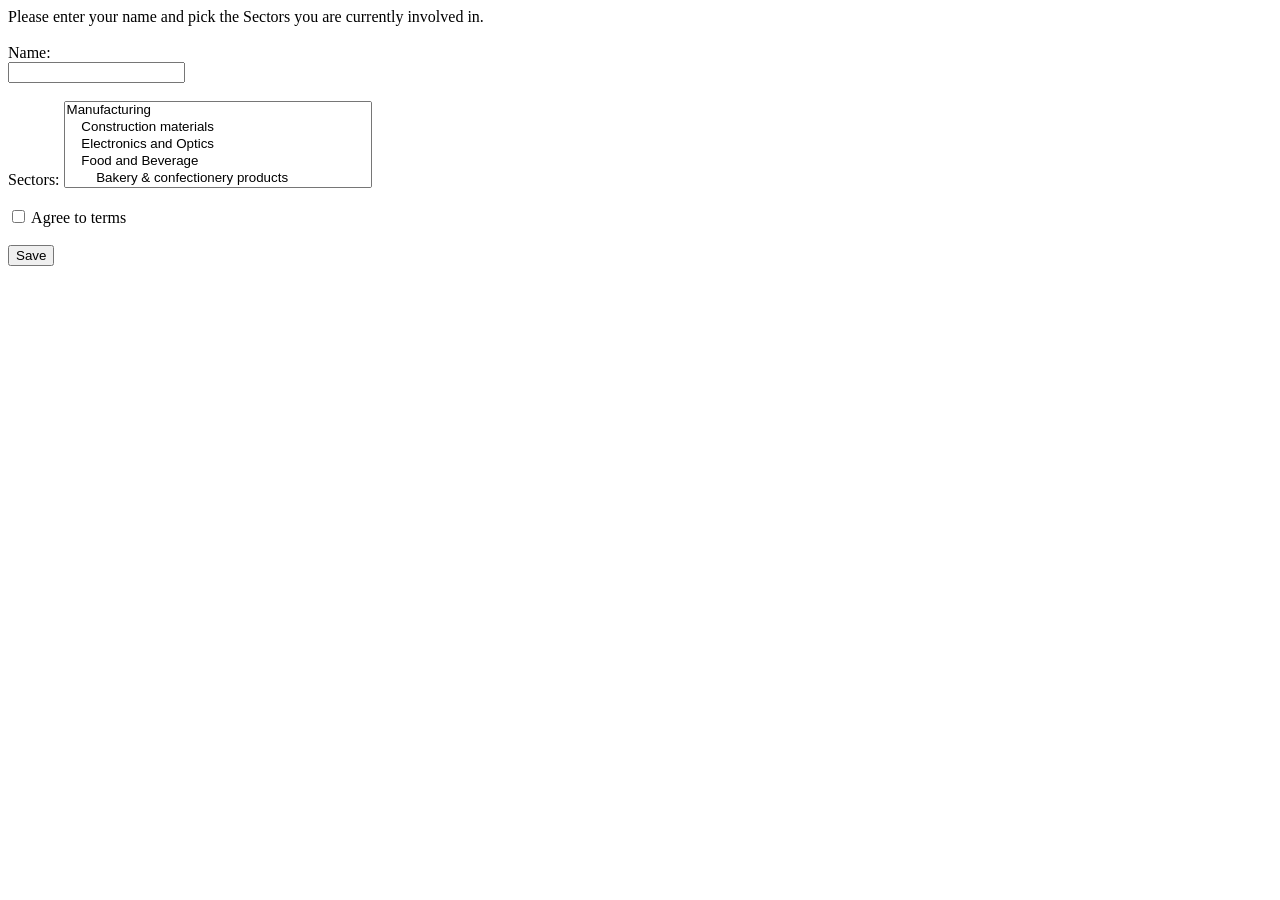
==== src/main/resources/templates/index.html @ 0bb1889d "Done: save person" ====
<!-- saved from url=(0094)file:///C:/Users/oliver.stimmer/AppData/Roaming/Skype/My%20Skype%20Received%20Files/index.html -->
<!DOCTYPE html>
<html xmlns="http://www.w3.org/1999/xhtml"
    xmlns:th="http://www.thymeleaf.org">
<head>
<html><head><meta http-equiv="Content-Type" content="text/html; charset=windows-1252"></head><body>Please enter your name and pick the Sectors you are currently involved in.
<br>
<br>
Name: 
<form action="#" th:action="@{/save}" th:object="${person}" method="post">

<input type="text" th:field="*{name}">
<br>
<br>
Sectors: 
<select multiple="" size="5">
	<option value="1">Manufacturing</option>
	<option value="19">&nbsp;&nbsp;&nbsp;&nbsp;Construction materials</option>
	<option value="18">&nbsp;&nbsp;&nbsp;&nbsp;Electronics and Optics</option>
	<option value="6">&nbsp;&nbsp;&nbsp;&nbsp;Food and Beverage</option>
	<option value="342">&nbsp;&nbsp;&nbsp;&nbsp;&nbsp;&nbsp;&nbsp;&nbsp;Bakery &amp; confectionery products</option>
	<option value="43">&nbsp;&nbsp;&nbsp;&nbsp;&nbsp;&nbsp;&nbsp;&nbsp;Beverages</option>
	<option value="42">&nbsp;&nbsp;&nbsp;&nbsp;&nbsp;&nbsp;&nbsp;&nbsp;Fish &amp; fish products </option>
	<option value="40">&nbsp;&nbsp;&nbsp;&nbsp;&nbsp;&nbsp;&nbsp;&nbsp;Meat &amp; meat products</option>
	<option value="39">&nbsp;&nbsp;&nbsp;&nbsp;&nbsp;&nbsp;&nbsp;&nbsp;Milk &amp; dairy products </option>
	<option value="437">&nbsp;&nbsp;&nbsp;&nbsp;&nbsp;&nbsp;&nbsp;&nbsp;Other</option>
	<option value="378">&nbsp;&nbsp;&nbsp;&nbsp;&nbsp;&nbsp;&nbsp;&nbsp;Sweets &amp; snack food</option>
	<option value="13">&nbsp;&nbsp;&nbsp;&nbsp;Furniture</option>
	<option value="389">&nbsp;&nbsp;&nbsp;&nbsp;&nbsp;&nbsp;&nbsp;&nbsp;Bathroom/sauna </option>
	<option value="385">&nbsp;&nbsp;&nbsp;&nbsp;&nbsp;&nbsp;&nbsp;&nbsp;Bedroom</option>
	<option value="390">&nbsp;&nbsp;&nbsp;&nbsp;&nbsp;&nbsp;&nbsp;&nbsp;Children�s room </option>
	<option value="98">&nbsp;&nbsp;&nbsp;&nbsp;&nbsp;&nbsp;&nbsp;&nbsp;Kitchen </option>
	<option value="101">&nbsp;&nbsp;&nbsp;&nbsp;&nbsp;&nbsp;&nbsp;&nbsp;Living room </option>
	<option value="392">&nbsp;&nbsp;&nbsp;&nbsp;&nbsp;&nbsp;&nbsp;&nbsp;Office</option>
	<option value="394">&nbsp;&nbsp;&nbsp;&nbsp;&nbsp;&nbsp;&nbsp;&nbsp;Other (Furniture)</option>
	<option value="341">&nbsp;&nbsp;&nbsp;&nbsp;&nbsp;&nbsp;&nbsp;&nbsp;Outdoor </option>
	<option value="99">&nbsp;&nbsp;&nbsp;&nbsp;&nbsp;&nbsp;&nbsp;&nbsp;Project furniture</option>
	<option value="12">&nbsp;&nbsp;&nbsp;&nbsp;Machinery</option>
	<option value="94">&nbsp;&nbsp;&nbsp;&nbsp;&nbsp;&nbsp;&nbsp;&nbsp;Machinery components</option>
	<option value="91">&nbsp;&nbsp;&nbsp;&nbsp;&nbsp;&nbsp;&nbsp;&nbsp;Machinery equipment/tools</option>
	<option value="224">&nbsp;&nbsp;&nbsp;&nbsp;&nbsp;&nbsp;&nbsp;&nbsp;Manufacture of machinery </option>
	<option value="97">&nbsp;&nbsp;&nbsp;&nbsp;&nbsp;&nbsp;&nbsp;&nbsp;Maritime</option>
	<option value="271">&nbsp;&nbsp;&nbsp;&nbsp;&nbsp;&nbsp;&nbsp;&nbsp;&nbsp;&nbsp;&nbsp;&nbsp;Aluminium and steel workboats </option>
	<option value="269">&nbsp;&nbsp;&nbsp;&nbsp;&nbsp;&nbsp;&nbsp;&nbsp;&nbsp;&nbsp;&nbsp;&nbsp;Boat/Yacht building</option>
	<option value="230">&nbsp;&nbsp;&nbsp;&nbsp;&nbsp;&nbsp;&nbsp;&nbsp;&nbsp;&nbsp;&nbsp;&nbsp;Ship repair and conversion</option>
	<option value="93">&nbsp;&nbsp;&nbsp;&nbsp;&nbsp;&nbsp;&nbsp;&nbsp;Metal structures</option>
	<option value="508">&nbsp;&nbsp;&nbsp;&nbsp;&nbsp;&nbsp;&nbsp;&nbsp;Other</option>
	<option value="227">&nbsp;&nbsp;&nbsp;&nbsp;&nbsp;&nbsp;&nbsp;&nbsp;Repair and maintenance service</option>
	<option value="11">&nbsp;&nbsp;&nbsp;&nbsp;Metalworking</option>
	<option value="67">&nbsp;&nbsp;&nbsp;&nbsp;&nbsp;&nbsp;&nbsp;&nbsp;Construction of metal structures</option>
	<option value="263">&nbsp;&nbsp;&nbsp;&nbsp;&nbsp;&nbsp;&nbsp;&nbsp;Houses and buildings</option>
	<option value="267">&nbsp;&nbsp;&nbsp;&nbsp;&nbsp;&nbsp;&nbsp;&nbsp;Metal products</option>
	<option value="542">&nbsp;&nbsp;&nbsp;&nbsp;&nbsp;&nbsp;&nbsp;&nbsp;Metal works</option>
	<option value="75">&nbsp;&nbsp;&nbsp;&nbsp;&nbsp;&nbsp;&nbsp;&nbsp;&nbsp;&nbsp;&nbsp;&nbsp;CNC-machining</option>
	<option value="62">&nbsp;&nbsp;&nbsp;&nbsp;&nbsp;&nbsp;&nbsp;&nbsp;&nbsp;&nbsp;&nbsp;&nbsp;Forgings, Fasteners </option>
	<option value="69">&nbsp;&nbsp;&nbsp;&nbsp;&nbsp;&nbsp;&nbsp;&nbsp;&nbsp;&nbsp;&nbsp;&nbsp;Gas, Plasma, Laser cutting</option>
	<option value="66">&nbsp;&nbsp;&nbsp;&nbsp;&nbsp;&nbsp;&nbsp;&nbsp;&nbsp;&nbsp;&nbsp;&nbsp;MIG, TIG, Aluminum welding</option>
	<option value="9">&nbsp;&nbsp;&nbsp;&nbsp;Plastic and Rubber</option>
	<option value="54">&nbsp;&nbsp;&nbsp;&nbsp;&nbsp;&nbsp;&nbsp;&nbsp;Packaging</option>
	<option value="556">&nbsp;&nbsp;&nbsp;&nbsp;&nbsp;&nbsp;&nbsp;&nbsp;Plastic goods</option>
	<option value="559">&nbsp;&nbsp;&nbsp;&nbsp;&nbsp;&nbsp;&nbsp;&nbsp;Plastic processing technology</option>
	<option value="55">&nbsp;&nbsp;&nbsp;&nbsp;&nbsp;&nbsp;&nbsp;&nbsp;&nbsp;&nbsp;&nbsp;&nbsp;Blowing</option>
	<option value="57">&nbsp;&nbsp;&nbsp;&nbsp;&nbsp;&nbsp;&nbsp;&nbsp;&nbsp;&nbsp;&nbsp;&nbsp;Moulding</option>
	<option value="53">&nbsp;&nbsp;&nbsp;&nbsp;&nbsp;&nbsp;&nbsp;&nbsp;&nbsp;&nbsp;&nbsp;&nbsp;Plastics welding and processing</option>
	<option value="560">&nbsp;&nbsp;&nbsp;&nbsp;&nbsp;&nbsp;&nbsp;&nbsp;Plastic profiles</option>
	<option value="5">&nbsp;&nbsp;&nbsp;&nbsp;Printing </option>
	<option value="148">&nbsp;&nbsp;&nbsp;&nbsp;&nbsp;&nbsp;&nbsp;&nbsp;Advertising</option>
	<option value="150">&nbsp;&nbsp;&nbsp;&nbsp;&nbsp;&nbsp;&nbsp;&nbsp;Book/Periodicals printing</option>
	<option value="145">&nbsp;&nbsp;&nbsp;&nbsp;&nbsp;&nbsp;&nbsp;&nbsp;Labelling and packaging printing</option>
	<option value="7">&nbsp;&nbsp;&nbsp;&nbsp;Textile and Clothing</option>
	<option value="44">&nbsp;&nbsp;&nbsp;&nbsp;&nbsp;&nbsp;&nbsp;&nbsp;Clothing</option>
	<option value="45">&nbsp;&nbsp;&nbsp;&nbsp;&nbsp;&nbsp;&nbsp;&nbsp;Textile</option>
	<option value="8">&nbsp;&nbsp;&nbsp;&nbsp;Wood</option>
	<option value="337">&nbsp;&nbsp;&nbsp;&nbsp;&nbsp;&nbsp;&nbsp;&nbsp;Other (Wood)</option>
	<option value="51">&nbsp;&nbsp;&nbsp;&nbsp;&nbsp;&nbsp;&nbsp;&nbsp;Wooden building materials</option>
	<option value="47">&nbsp;&nbsp;&nbsp;&nbsp;&nbsp;&nbsp;&nbsp;&nbsp;Wooden houses</option>
	<option value="3">Other</option>
	<option value="37">&nbsp;&nbsp;&nbsp;&nbsp;Creative industries</option>
	<option value="29">&nbsp;&nbsp;&nbsp;&nbsp;Energy technology</option>
	<option value="33">&nbsp;&nbsp;&nbsp;&nbsp;Environment</option>
	<option value="2">Service</option>
	<option value="25">&nbsp;&nbsp;&nbsp;&nbsp;Business services</option>
	<option value="35">&nbsp;&nbsp;&nbsp;&nbsp;Engineering</option>
	<option value="28">&nbsp;&nbsp;&nbsp;&nbsp;Information Technology and Telecommunications</option>
	<option value="581">&nbsp;&nbsp;&nbsp;&nbsp;&nbsp;&nbsp;&nbsp;&nbsp;Data processing, Web portals, E-marketing</option>
	<option value="576">&nbsp;&nbsp;&nbsp;&nbsp;&nbsp;&nbsp;&nbsp;&nbsp;Programming, Consultancy</option>
	<option value="121">&nbsp;&nbsp;&nbsp;&nbsp;&nbsp;&nbsp;&nbsp;&nbsp;Software, Hardware</option>
	<option value="122">&nbsp;&nbsp;&nbsp;&nbsp;&nbsp;&nbsp;&nbsp;&nbsp;Telecommunications</option>
	<option value="22">&nbsp;&nbsp;&nbsp;&nbsp;Tourism</option>
	<option value="141">&nbsp;&nbsp;&nbsp;&nbsp;Translation services</option>
	<option value="21">&nbsp;&nbsp;&nbsp;&nbsp;Transport and Logistics</option>
	<option value="111">&nbsp;&nbsp;&nbsp;&nbsp;&nbsp;&nbsp;&nbsp;&nbsp;Air</option>
	<option value="114">&nbsp;&nbsp;&nbsp;&nbsp;&nbsp;&nbsp;&nbsp;&nbsp;Rail</option>
	<option value="112">&nbsp;&nbsp;&nbsp;&nbsp;&nbsp;&nbsp;&nbsp;&nbsp;Road</option>
	<option value="113">&nbsp;&nbsp;&nbsp;&nbsp;&nbsp;&nbsp;&nbsp;&nbsp;Water</option>
</select>

<br>
<br>
<input type="checkbox"> Agree to terms

<br>
<br>
<input type="submit" value="Save">
</form>

</body></html>
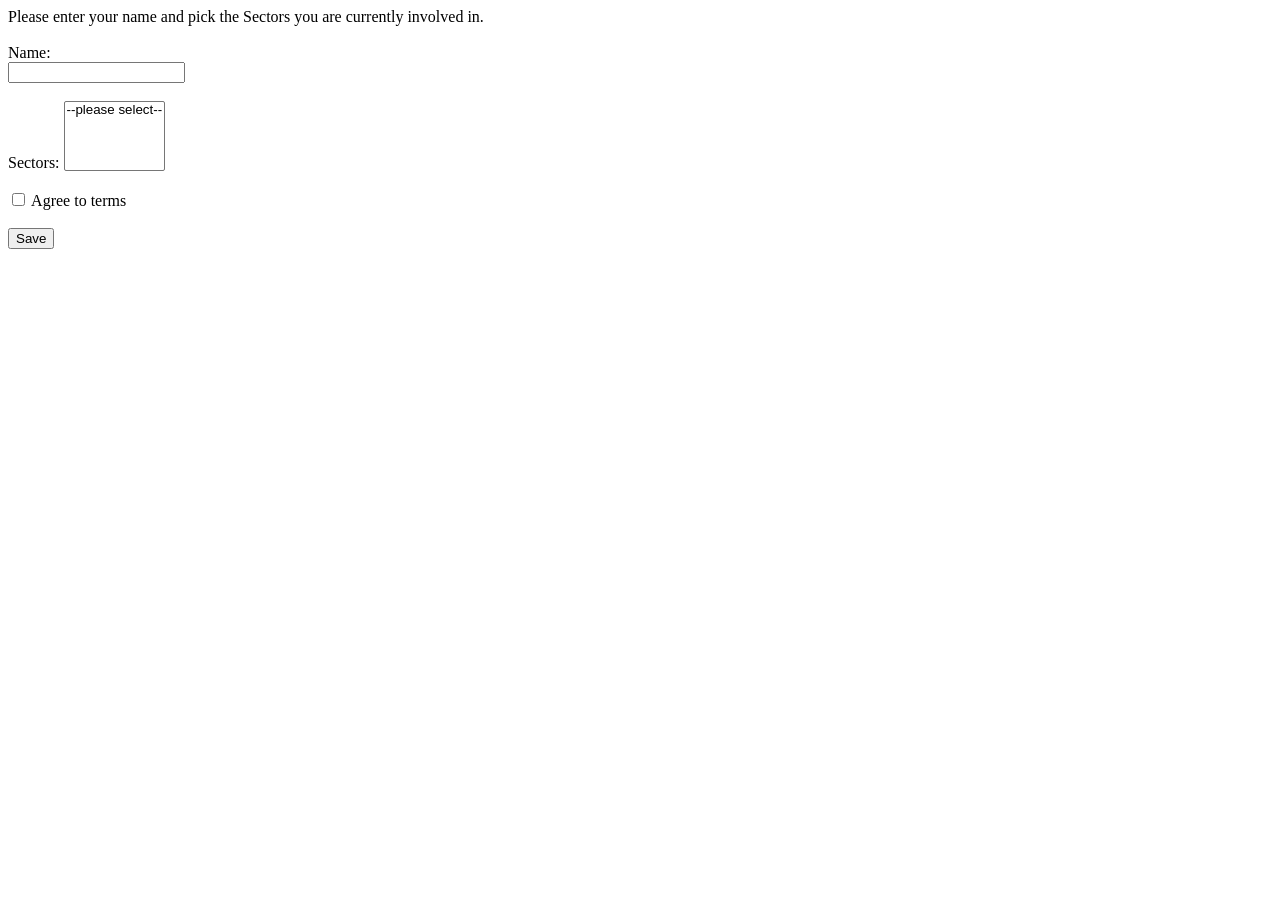
==== commit 2a1cd153: "Todo: subsectors add to DB" ====
--- a/src/main/resources/templates/index.html
+++ b/src/main/resources/templates/index.html
@@ -1,5 +1,7 @@
-
-
+<!-- https://frontbackend.com/thymeleaf/spring-boot-bootstrap-thymeleaf-select-option -->
+<!-- https://stackoverflow.com/questions/33136866/display-a-string-that-contains-html-in-thymeleaf-template -->
+<!-- https://www.baeldung.com/thymeleaf-select-option -->
+<!-- https://stackoverflow.com/questions/35655009/thymeleaf-doesnt-select-disabled-option -->
 <!-- saved from url=(0094)file:///C:/Users/oliver.stimmer/AppData/Roaming/Skype/My%20Skype%20Received%20Files/index.html -->
 <!DOCTYPE html>
 <html xmlns="http://www.w3.org/1999/xhtml"
@@ -9,92 +11,21 @@
 <br>
 <br>
 Name: 
-<form action="#" th:action="@{/save}" th:object="${person}" method="post">
+<form action="#" th:action="@{/save}" th:object="${frontDto}" method="post">
 
-<input type="text" th:field="*{name}">
+<input type="text" th:field="*{person.name}">
 <br>
 <br>
 Sectors: 
-<select multiple="" size="5">
-	<option value="1">Manufacturing</option>
-	<option value="19">&nbsp;&nbsp;&nbsp;&nbsp;Construction materials</option>
-	<option value="18">&nbsp;&nbsp;&nbsp;&nbsp;Electronics and Optics</option>
-	<option value="6">&nbsp;&nbsp;&nbsp;&nbsp;Food and Beverage</option>
-	<option value="342">&nbsp;&nbsp;&nbsp;&nbsp;&nbsp;&nbsp;&nbsp;&nbsp;Bakery &amp; confectionery products</option>
-	<option value="43">&nbsp;&nbsp;&nbsp;&nbsp;&nbsp;&nbsp;&nbsp;&nbsp;Beverages</option>
-	<option value="42">&nbsp;&nbsp;&nbsp;&nbsp;&nbsp;&nbsp;&nbsp;&nbsp;Fish &amp; fish products </option>
-	<option value="40">&nbsp;&nbsp;&nbsp;&nbsp;&nbsp;&nbsp;&nbsp;&nbsp;Meat &amp; meat products</option>
-	<option value="39">&nbsp;&nbsp;&nbsp;&nbsp;&nbsp;&nbsp;&nbsp;&nbsp;Milk &amp; dairy products </option>
-	<option value="437">&nbsp;&nbsp;&nbsp;&nbsp;&nbsp;&nbsp;&nbsp;&nbsp;Other</option>
-	<option value="378">&nbsp;&nbsp;&nbsp;&nbsp;&nbsp;&nbsp;&nbsp;&nbsp;Sweets &amp; snack food</option>
-	<option value="13">&nbsp;&nbsp;&nbsp;&nbsp;Furniture</option>
-	<option value="389">&nbsp;&nbsp;&nbsp;&nbsp;&nbsp;&nbsp;&nbsp;&nbsp;Bathroom/sauna </option>
-	<option value="385">&nbsp;&nbsp;&nbsp;&nbsp;&nbsp;&nbsp;&nbsp;&nbsp;Bedroom</option>
-	<option value="390">&nbsp;&nbsp;&nbsp;&nbsp;&nbsp;&nbsp;&nbsp;&nbsp;Children�s room </option>
-	<option value="98">&nbsp;&nbsp;&nbsp;&nbsp;&nbsp;&nbsp;&nbsp;&nbsp;Kitchen </option>
-	<option value="101">&nbsp;&nbsp;&nbsp;&nbsp;&nbsp;&nbsp;&nbsp;&nbsp;Living room </option>
-	<option value="392">&nbsp;&nbsp;&nbsp;&nbsp;&nbsp;&nbsp;&nbsp;&nbsp;Office</option>
-	<option value="394">&nbsp;&nbsp;&nbsp;&nbsp;&nbsp;&nbsp;&nbsp;&nbsp;Other (Furniture)</option>
-	<option value="341">&nbsp;&nbsp;&nbsp;&nbsp;&nbsp;&nbsp;&nbsp;&nbsp;Outdoor </option>
-	<option value="99">&nbsp;&nbsp;&nbsp;&nbsp;&nbsp;&nbsp;&nbsp;&nbsp;Project furniture</option>
-	<option value="12">&nbsp;&nbsp;&nbsp;&nbsp;Machinery</option>
-	<option value="94">&nbsp;&nbsp;&nbsp;&nbsp;&nbsp;&nbsp;&nbsp;&nbsp;Machinery components</option>
-	<option value="91">&nbsp;&nbsp;&nbsp;&nbsp;&nbsp;&nbsp;&nbsp;&nbsp;Machinery equipment/tools</option>
-	<option value="224">&nbsp;&nbsp;&nbsp;&nbsp;&nbsp;&nbsp;&nbsp;&nbsp;Manufacture of machinery </option>
-	<option value="97">&nbsp;&nbsp;&nbsp;&nbsp;&nbsp;&nbsp;&nbsp;&nbsp;Maritime</option>
-	<option value="271">&nbsp;&nbsp;&nbsp;&nbsp;&nbsp;&nbsp;&nbsp;&nbsp;&nbsp;&nbsp;&nbsp;&nbsp;Aluminium and steel workboats </option>
-	<option value="269">&nbsp;&nbsp;&nbsp;&nbsp;&nbsp;&nbsp;&nbsp;&nbsp;&nbsp;&nbsp;&nbsp;&nbsp;Boat/Yacht building</option>
-	<option value="230">&nbsp;&nbsp;&nbsp;&nbsp;&nbsp;&nbsp;&nbsp;&nbsp;&nbsp;&nbsp;&nbsp;&nbsp;Ship repair and conversion</option>
-	<option value="93">&nbsp;&nbsp;&nbsp;&nbsp;&nbsp;&nbsp;&nbsp;&nbsp;Metal structures</option>
-	<option value="508">&nbsp;&nbsp;&nbsp;&nbsp;&nbsp;&nbsp;&nbsp;&nbsp;Other</option>
-	<option value="227">&nbsp;&nbsp;&nbsp;&nbsp;&nbsp;&nbsp;&nbsp;&nbsp;Repair and maintenance service</option>
-	<option value="11">&nbsp;&nbsp;&nbsp;&nbsp;Metalworking</option>
-	<option value="67">&nbsp;&nbsp;&nbsp;&nbsp;&nbsp;&nbsp;&nbsp;&nbsp;Construction of metal structures</option>
-	<option value="263">&nbsp;&nbsp;&nbsp;&nbsp;&nbsp;&nbsp;&nbsp;&nbsp;Houses and buildings</option>
-	<option value="267">&nbsp;&nbsp;&nbsp;&nbsp;&nbsp;&nbsp;&nbsp;&nbsp;Metal products</option>
-	<option value="542">&nbsp;&nbsp;&nbsp;&nbsp;&nbsp;&nbsp;&nbsp;&nbsp;Metal works</option>
-	<option value="75">&nbsp;&nbsp;&nbsp;&nbsp;&nbsp;&nbsp;&nbsp;&nbsp;&nbsp;&nbsp;&nbsp;&nbsp;CNC-machining</option>
-	<option value="62">&nbsp;&nbsp;&nbsp;&nbsp;&nbsp;&nbsp;&nbsp;&nbsp;&nbsp;&nbsp;&nbsp;&nbsp;Forgings, Fasteners </option>
-	<option value="69">&nbsp;&nbsp;&nbsp;&nbsp;&nbsp;&nbsp;&nbsp;&nbsp;&nbsp;&nbsp;&nbsp;&nbsp;Gas, Plasma, Laser cutting</option>
-	<option value="66">&nbsp;&nbsp;&nbsp;&nbsp;&nbsp;&nbsp;&nbsp;&nbsp;&nbsp;&nbsp;&nbsp;&nbsp;MIG, TIG, Aluminum welding</option>
-	<option value="9">&nbsp;&nbsp;&nbsp;&nbsp;Plastic and Rubber</option>
-	<option value="54">&nbsp;&nbsp;&nbsp;&nbsp;&nbsp;&nbsp;&nbsp;&nbsp;Packaging</option>
-	<option value="556">&nbsp;&nbsp;&nbsp;&nbsp;&nbsp;&nbsp;&nbsp;&nbsp;Plastic goods</option>
-	<option value="559">&nbsp;&nbsp;&nbsp;&nbsp;&nbsp;&nbsp;&nbsp;&nbsp;Plastic processing technology</option>
-	<option value="55">&nbsp;&nbsp;&nbsp;&nbsp;&nbsp;&nbsp;&nbsp;&nbsp;&nbsp;&nbsp;&nbsp;&nbsp;Blowing</option>
-	<option value="57">&nbsp;&nbsp;&nbsp;&nbsp;&nbsp;&nbsp;&nbsp;&nbsp;&nbsp;&nbsp;&nbsp;&nbsp;Moulding</option>
-	<option value="53">&nbsp;&nbsp;&nbsp;&nbsp;&nbsp;&nbsp;&nbsp;&nbsp;&nbsp;&nbsp;&nbsp;&nbsp;Plastics welding and processing</option>
-	<option value="560">&nbsp;&nbsp;&nbsp;&nbsp;&nbsp;&nbsp;&nbsp;&nbsp;Plastic profiles</option>
-	<option value="5">&nbsp;&nbsp;&nbsp;&nbsp;Printing </option>
-	<option value="148">&nbsp;&nbsp;&nbsp;&nbsp;&nbsp;&nbsp;&nbsp;&nbsp;Advertising</option>
-	<option value="150">&nbsp;&nbsp;&nbsp;&nbsp;&nbsp;&nbsp;&nbsp;&nbsp;Book/Periodicals printing</option>
-	<option value="145">&nbsp;&nbsp;&nbsp;&nbsp;&nbsp;&nbsp;&nbsp;&nbsp;Labelling and packaging printing</option>
-	<option value="7">&nbsp;&nbsp;&nbsp;&nbsp;Textile and Clothing</option>
-	<option value="44">&nbsp;&nbsp;&nbsp;&nbsp;&nbsp;&nbsp;&nbsp;&nbsp;Clothing</option>
-	<option value="45">&nbsp;&nbsp;&nbsp;&nbsp;&nbsp;&nbsp;&nbsp;&nbsp;Textile</option>
-	<option value="8">&nbsp;&nbsp;&nbsp;&nbsp;Wood</option>
-	<option value="337">&nbsp;&nbsp;&nbsp;&nbsp;&nbsp;&nbsp;&nbsp;&nbsp;Other (Wood)</option>
-	<option value="51">&nbsp;&nbsp;&nbsp;&nbsp;&nbsp;&nbsp;&nbsp;&nbsp;Wooden building materials</option>
-	<option value="47">&nbsp;&nbsp;&nbsp;&nbsp;&nbsp;&nbsp;&nbsp;&nbsp;Wooden houses</option>
-	<option value="3">Other</option>
-	<option value="37">&nbsp;&nbsp;&nbsp;&nbsp;Creative industries</option>
-	<option value="29">&nbsp;&nbsp;&nbsp;&nbsp;Energy technology</option>
-	<option value="33">&nbsp;&nbsp;&nbsp;&nbsp;Environment</option>
-	<option value="2">Service</option>
-	<option value="25">&nbsp;&nbsp;&nbsp;&nbsp;Business services</option>
-	<option value="35">&nbsp;&nbsp;&nbsp;&nbsp;Engineering</option>
-	<option value="28">&nbsp;&nbsp;&nbsp;&nbsp;Information Technology and Telecommunications</option>
-	<option value="581">&nbsp;&nbsp;&nbsp;&nbsp;&nbsp;&nbsp;&nbsp;&nbsp;Data processing, Web portals, E-marketing</option>
-	<option value="576">&nbsp;&nbsp;&nbsp;&nbsp;&nbsp;&nbsp;&nbsp;&nbsp;Programming, Consultancy</option>
-	<option value="121">&nbsp;&nbsp;&nbsp;&nbsp;&nbsp;&nbsp;&nbsp;&nbsp;Software, Hardware</option>
-	<option value="122">&nbsp;&nbsp;&nbsp;&nbsp;&nbsp;&nbsp;&nbsp;&nbsp;Telecommunications</option>
-	<option value="22">&nbsp;&nbsp;&nbsp;&nbsp;Tourism</option>
-	<option value="141">&nbsp;&nbsp;&nbsp;&nbsp;Translation services</option>
-	<option value="21">&nbsp;&nbsp;&nbsp;&nbsp;Transport and Logistics</option>
-	<option value="111">&nbsp;&nbsp;&nbsp;&nbsp;&nbsp;&nbsp;&nbsp;&nbsp;Air</option>
-	<option value="114">&nbsp;&nbsp;&nbsp;&nbsp;&nbsp;&nbsp;&nbsp;&nbsp;Rail</option>
-	<option value="112">&nbsp;&nbsp;&nbsp;&nbsp;&nbsp;&nbsp;&nbsp;&nbsp;Road</option>
-	<option value="113">&nbsp;&nbsp;&nbsp;&nbsp;&nbsp;&nbsp;&nbsp;&nbsp;Water</option>
+
+<select th:field="*{sectors}" id="sectors" name="sectors" multiple>
+    <option value="0" th:disabled="disabled">--please select--</option>
+    
+	<th:block th:each="sectorType: ${sectorTypeList}">
+	
+    <option th:utext="${sectorType.typeName}" th:value="${sectorType.id}" />
+    
+    </th:block>
 </select>
 
 <br>
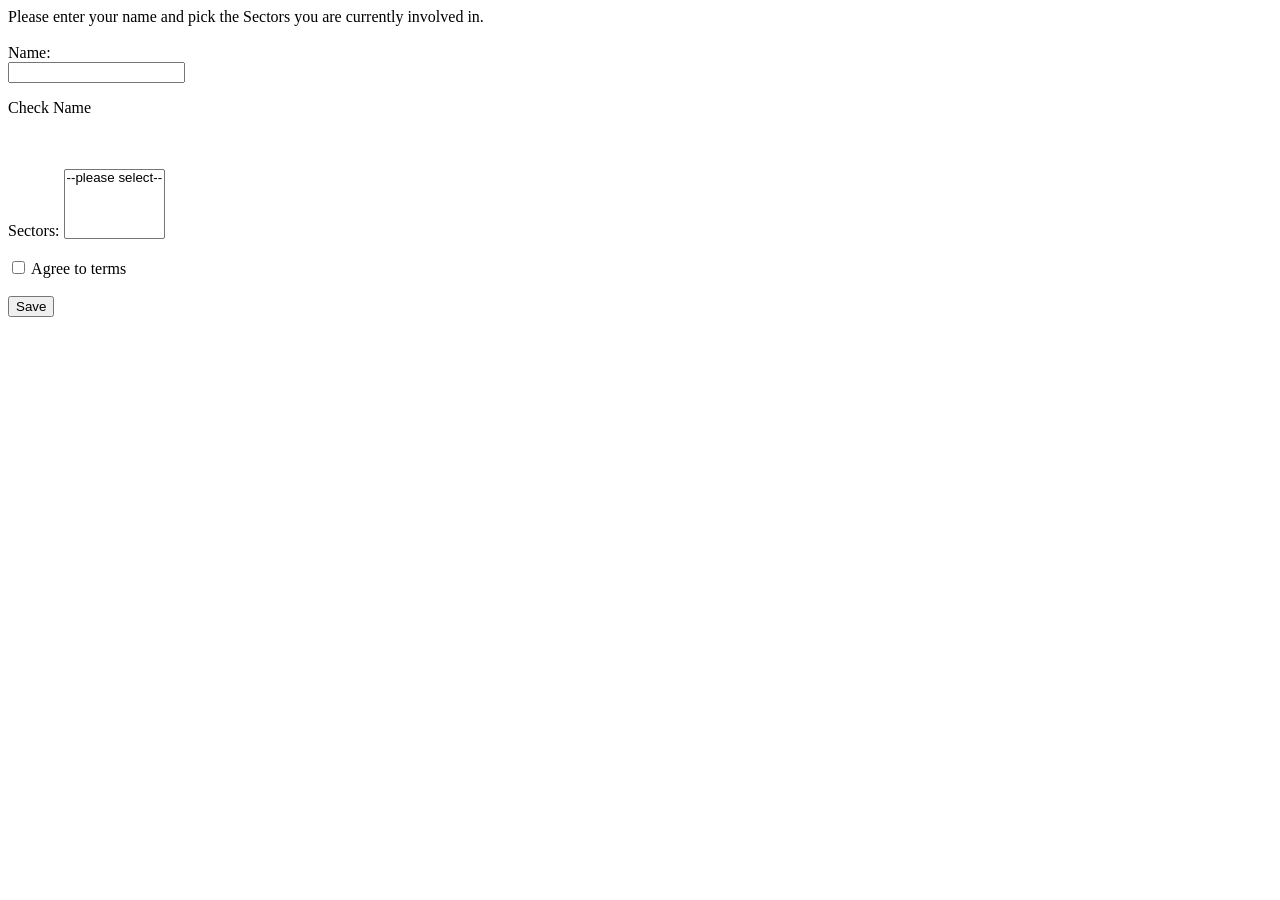
==== commit e0324d72: "TODO: error show for select" ====
--- a/src/main/resources/templates/index.html
+++ b/src/main/resources/templates/index.html
@@ -13,7 +13,10 @@
 Name: 
 <form action="#" th:action="@{/save}" th:object="${frontDto}" method="post">
 
-<input type="text" th:field="*{person.name}">
+<input type="text" th:field="*{name}">
+<p th:if="${#fields.hasErrors('name')}" 
+                    	th:errorclass="error" th:errors="*{name}">
+                    	Check Name</p>
 <br>
 <br>
 Sectors: 
@@ -21,7 +24,7 @@
 <select th:field="*{sectors}" id="sectors" name="sectors" multiple>
     <option value="0" th:disabled="disabled">--please select--</option>
     
-	<th:block th:each="sectorType: ${sectorTypeList}">
+	<th:block th:each="sectorType: ${corrSectorTypeList}">
 	
     <option th:utext="${sectorType.typeName}" th:value="${sectorType.id}" />
     
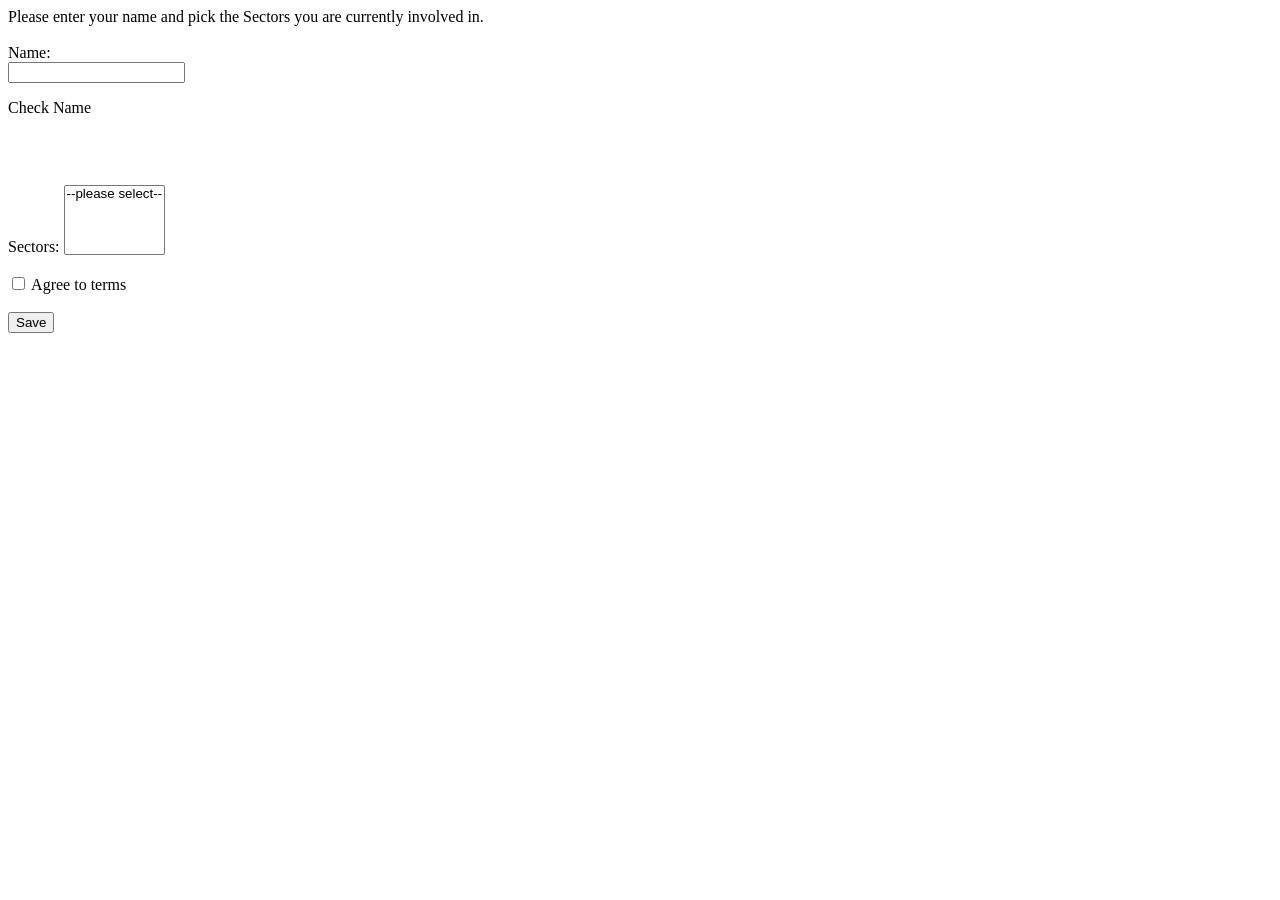
==== commit 462b323a: "Selection error handling is working" ====
--- a/src/main/resources/templates/index.html
+++ b/src/main/resources/templates/index.html
@@ -18,6 +18,9 @@
                     	th:errorclass="error" th:errors="*{name}">
                     	Check Name</p>
 <br>
+<p th:if="${#fields.hasErrors('global')}" 
+                    	class="error" th:each="err : ${#fields.errors('global')}" th:text="${err}">
+                    	</p>
 <br>
 Sectors: 
 
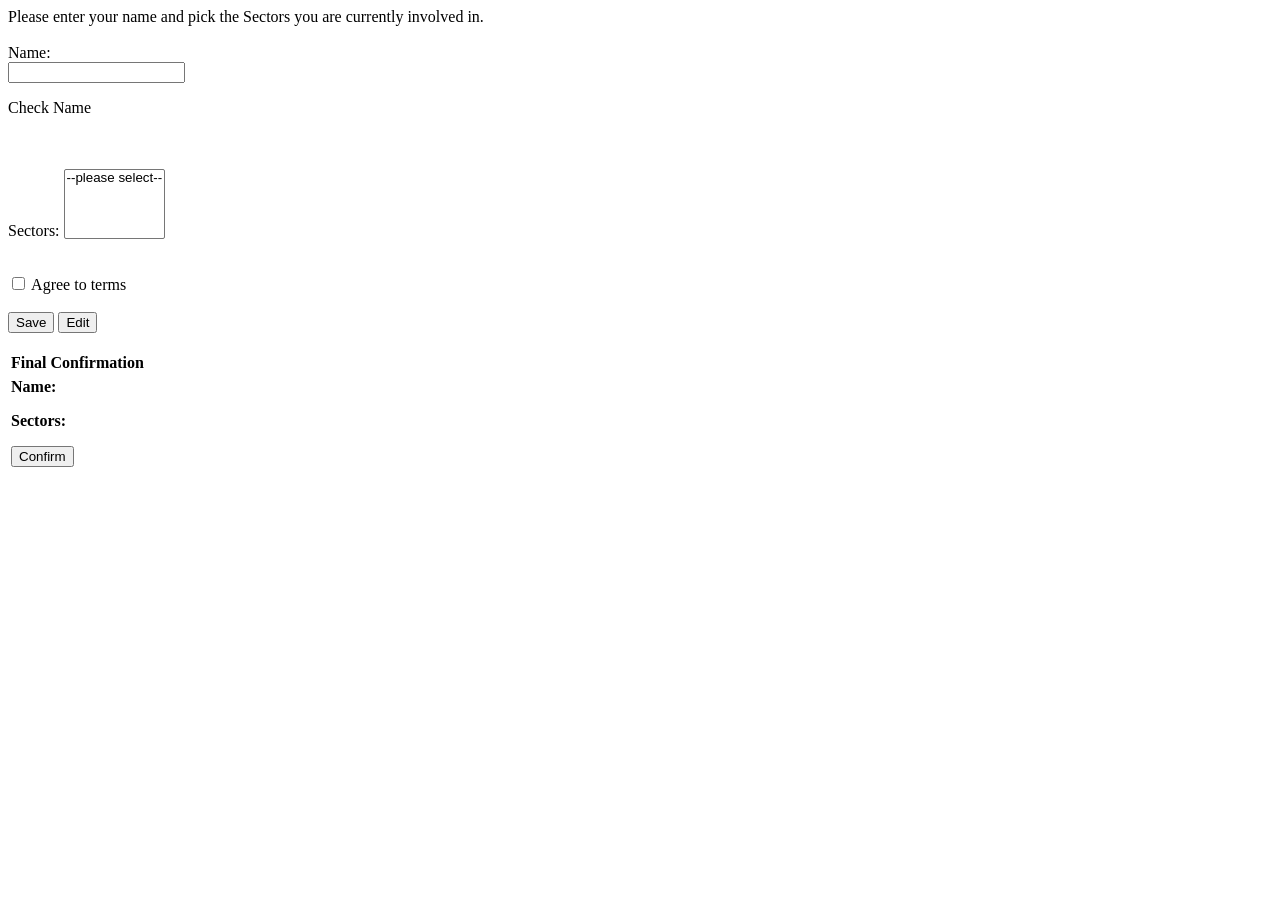
==== commit b9349da8: "Confirm done" ====
--- a/src/main/resources/templates/index.html
+++ b/src/main/resources/templates/index.html
@@ -2,25 +2,29 @@
 <!-- https://stackoverflow.com/questions/33136866/display-a-string-that-contains-html-in-thymeleaf-template -->
 <!-- https://www.baeldung.com/thymeleaf-select-option -->
 <!-- https://stackoverflow.com/questions/35655009/thymeleaf-doesnt-select-disabled-option -->
+<!-- https://www.baeldung.com/spring-thymeleaf-error-messages -->
 <!-- saved from url=(0094)file:///C:/Users/oliver.stimmer/AppData/Roaming/Skype/My%20Skype%20Received%20Files/index.html -->
 <!DOCTYPE html>
 <html xmlns="http://www.w3.org/1999/xhtml"
     xmlns:th="http://www.thymeleaf.org">
 <head>
-<html><head><meta http-equiv="Content-Type" content="text/html; charset=windows-1252"></head><body>Please enter your name and pick the Sectors you are currently involved in.
+<html><head>
+<meta http-equiv="Content-Type" content="text/html; charset=windows-1252">
+<link th:href="@{/styles/cssandjs/main.css}" rel="stylesheet" />
+</head><body>Please enter your name and pick the Sectors you are currently involved in.
 <br>
 <br>
 Name: 
 <form action="#" th:action="@{/save}" th:object="${frontDto}" method="post">
+<input type="hidden" th:field="*{personId}" name="personId">
+<input type="hidden" th:field="*{personInSectorId}" name="personInSectorId">
 
 <input type="text" th:field="*{name}">
 <p th:if="${#fields.hasErrors('name')}" 
                     	th:errorclass="error" th:errors="*{name}">
                     	Check Name</p>
 <br>
-<p th:if="${#fields.hasErrors('global')}" 
-                    	class="error" th:each="err : ${#fields.errors('global')}" th:text="${err}">
-                    	</p>
+
 <br>
 Sectors: 
 
@@ -35,12 +39,45 @@
 </select>
 
 <br>
+<p th:if="${#fields.hasErrors('global')}" 
+                    	class="error" th:each="err : ${#fields.errors('global')}" th:text="${err}">
+                    	</p>
 <br>
-<input type="checkbox"> Agree to terms
+<input type="checkbox" th:field="*{agreeTerms}"> Agree to terms
 
 <br>
+
 <br>
-<input type="submit" value="Save">
+<span th:if="${finalConfirmButton != 1}">
+<input type="submit" name="action" value="Save">
+</span>
+
+
+<span th:if="${finalConfirmButton == 1}">
+
+<input type="submit" name="action" value="Edit">
+<br>
+<br>
+
+<table class="finalConfirm">
+<tr>
+<th>Final Confirmation</th>
+<tr/>
+<tr>
+<td>
+<b>Name:</b>
+<p th:text="*{name}"></p>
+<b>Sectors:</b>
+<th:block th:each="sector: *{sectors}">
+	<p th:utext="${sector.typeName}"></p>
+</th:block>
+<input type="submit" name="action" value="Confirm">
+</td>
+</tr>
+</table>
+
+</span>
+
 </form>
 
 </body></html>
